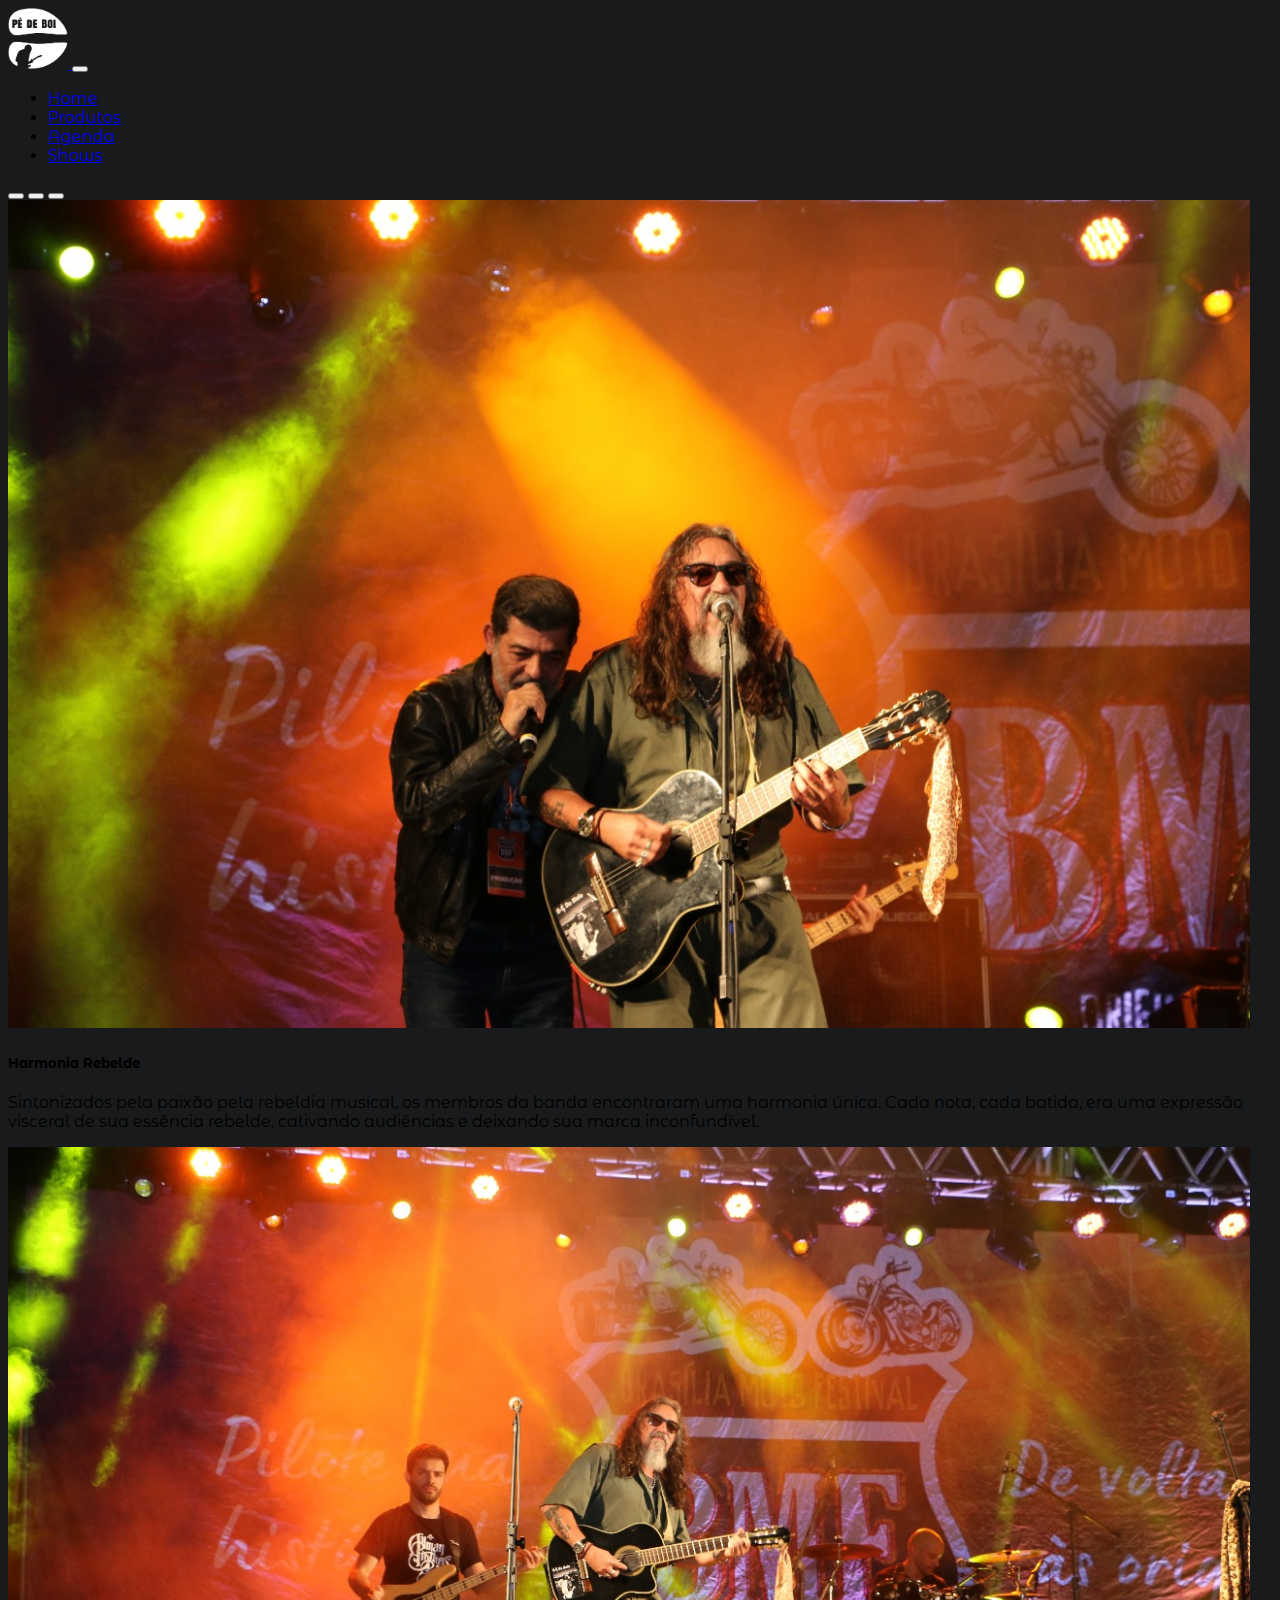
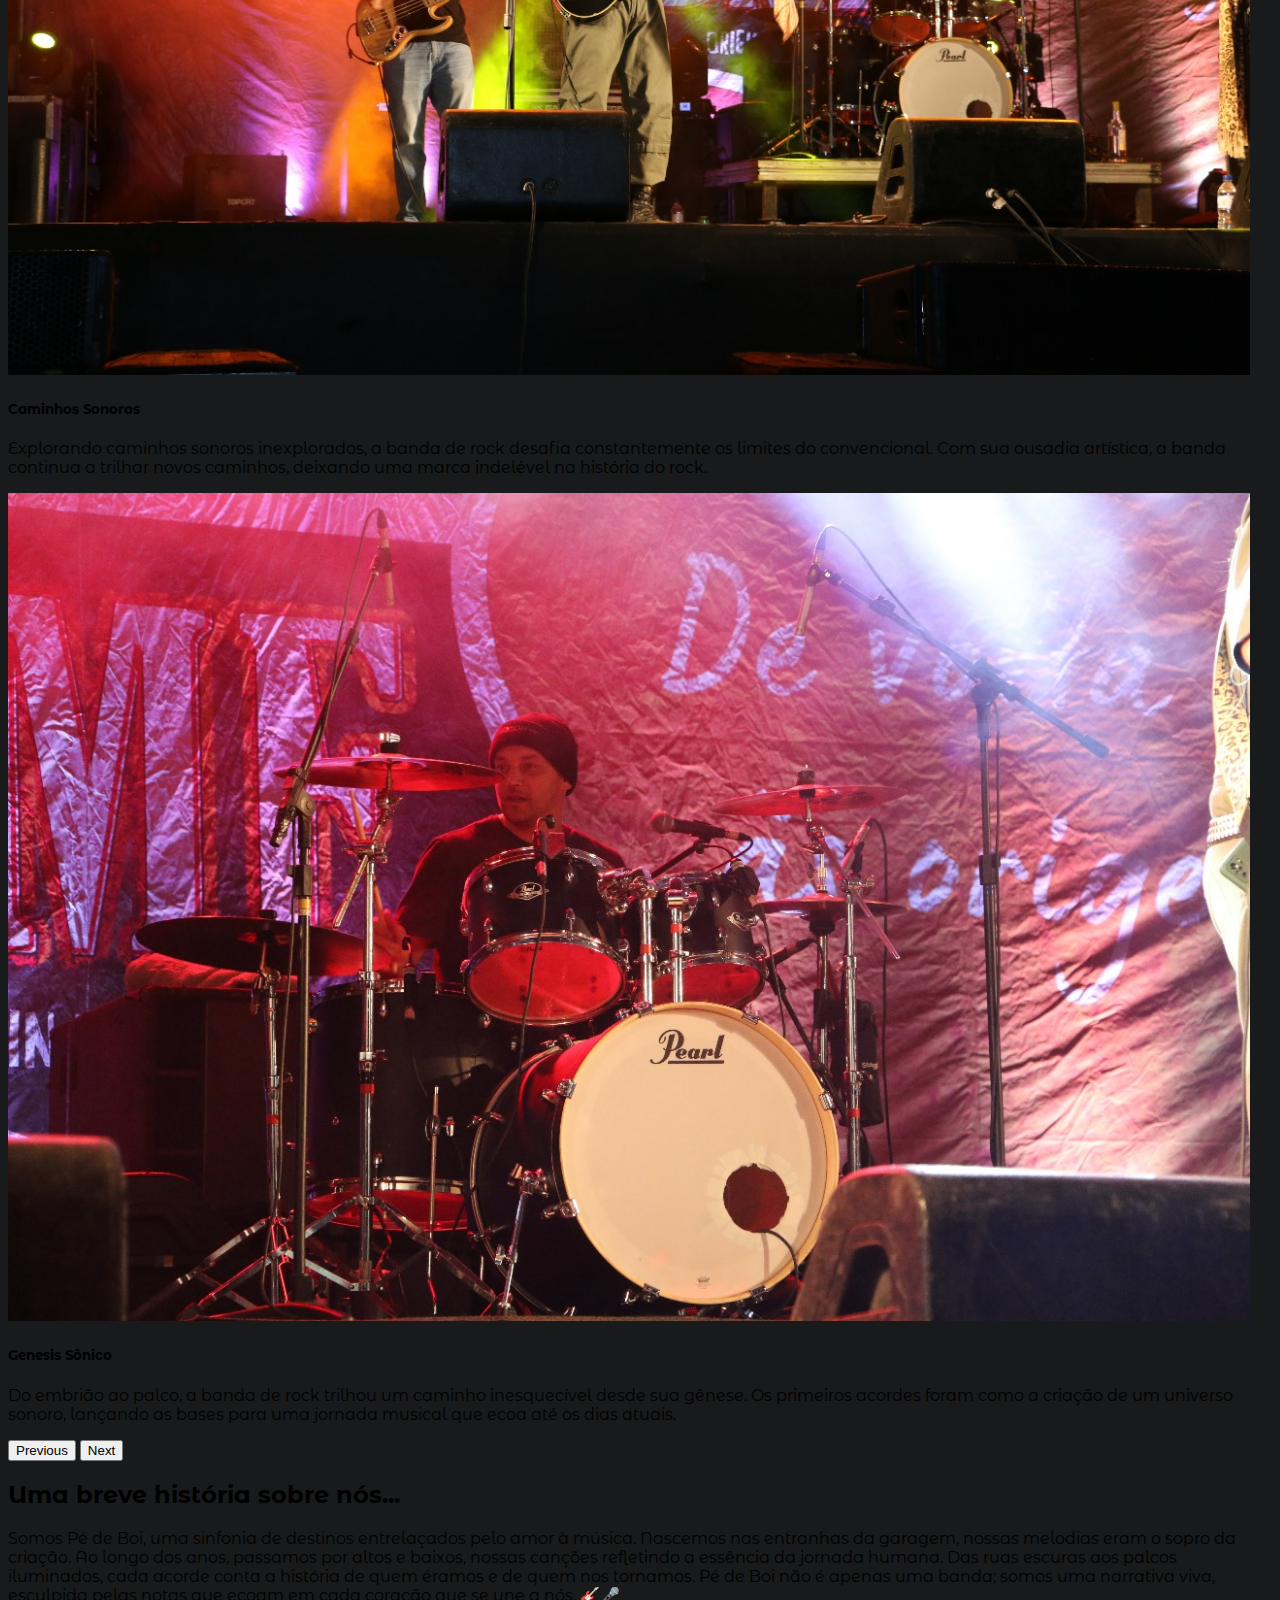
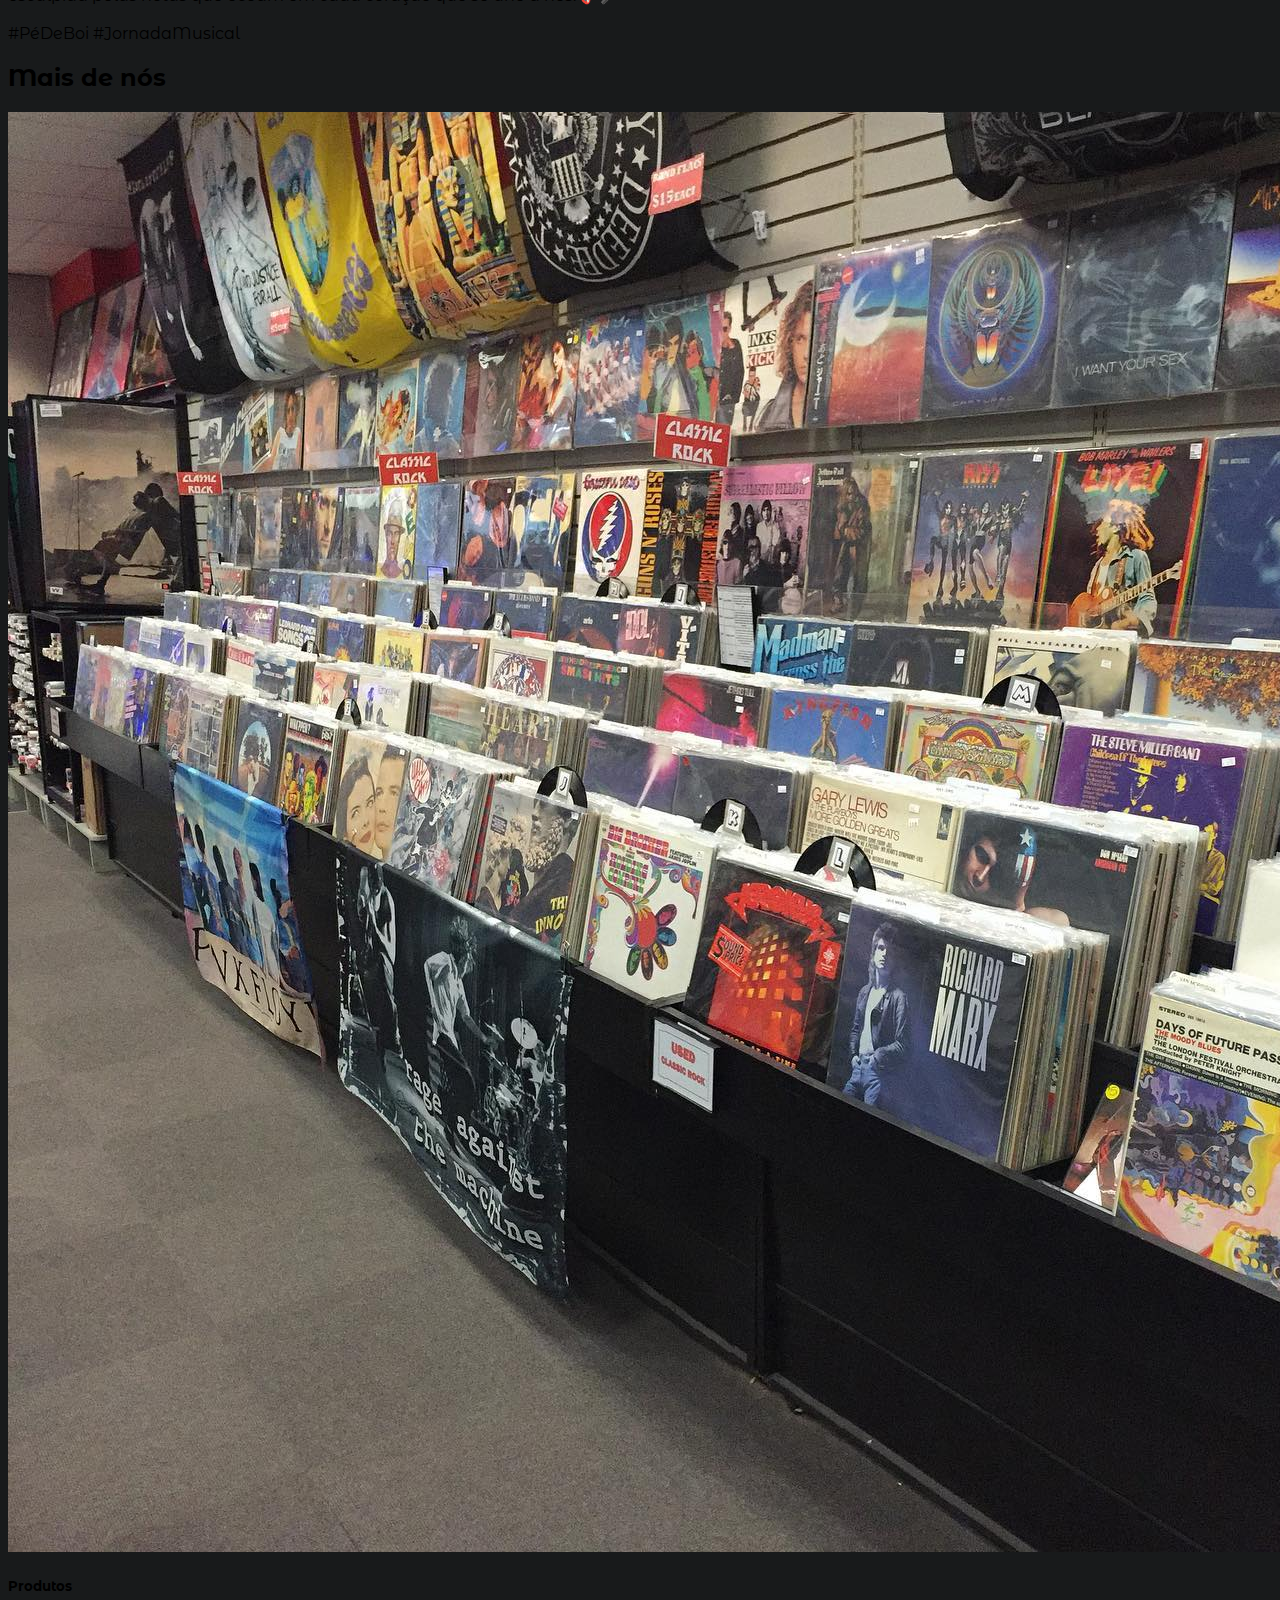
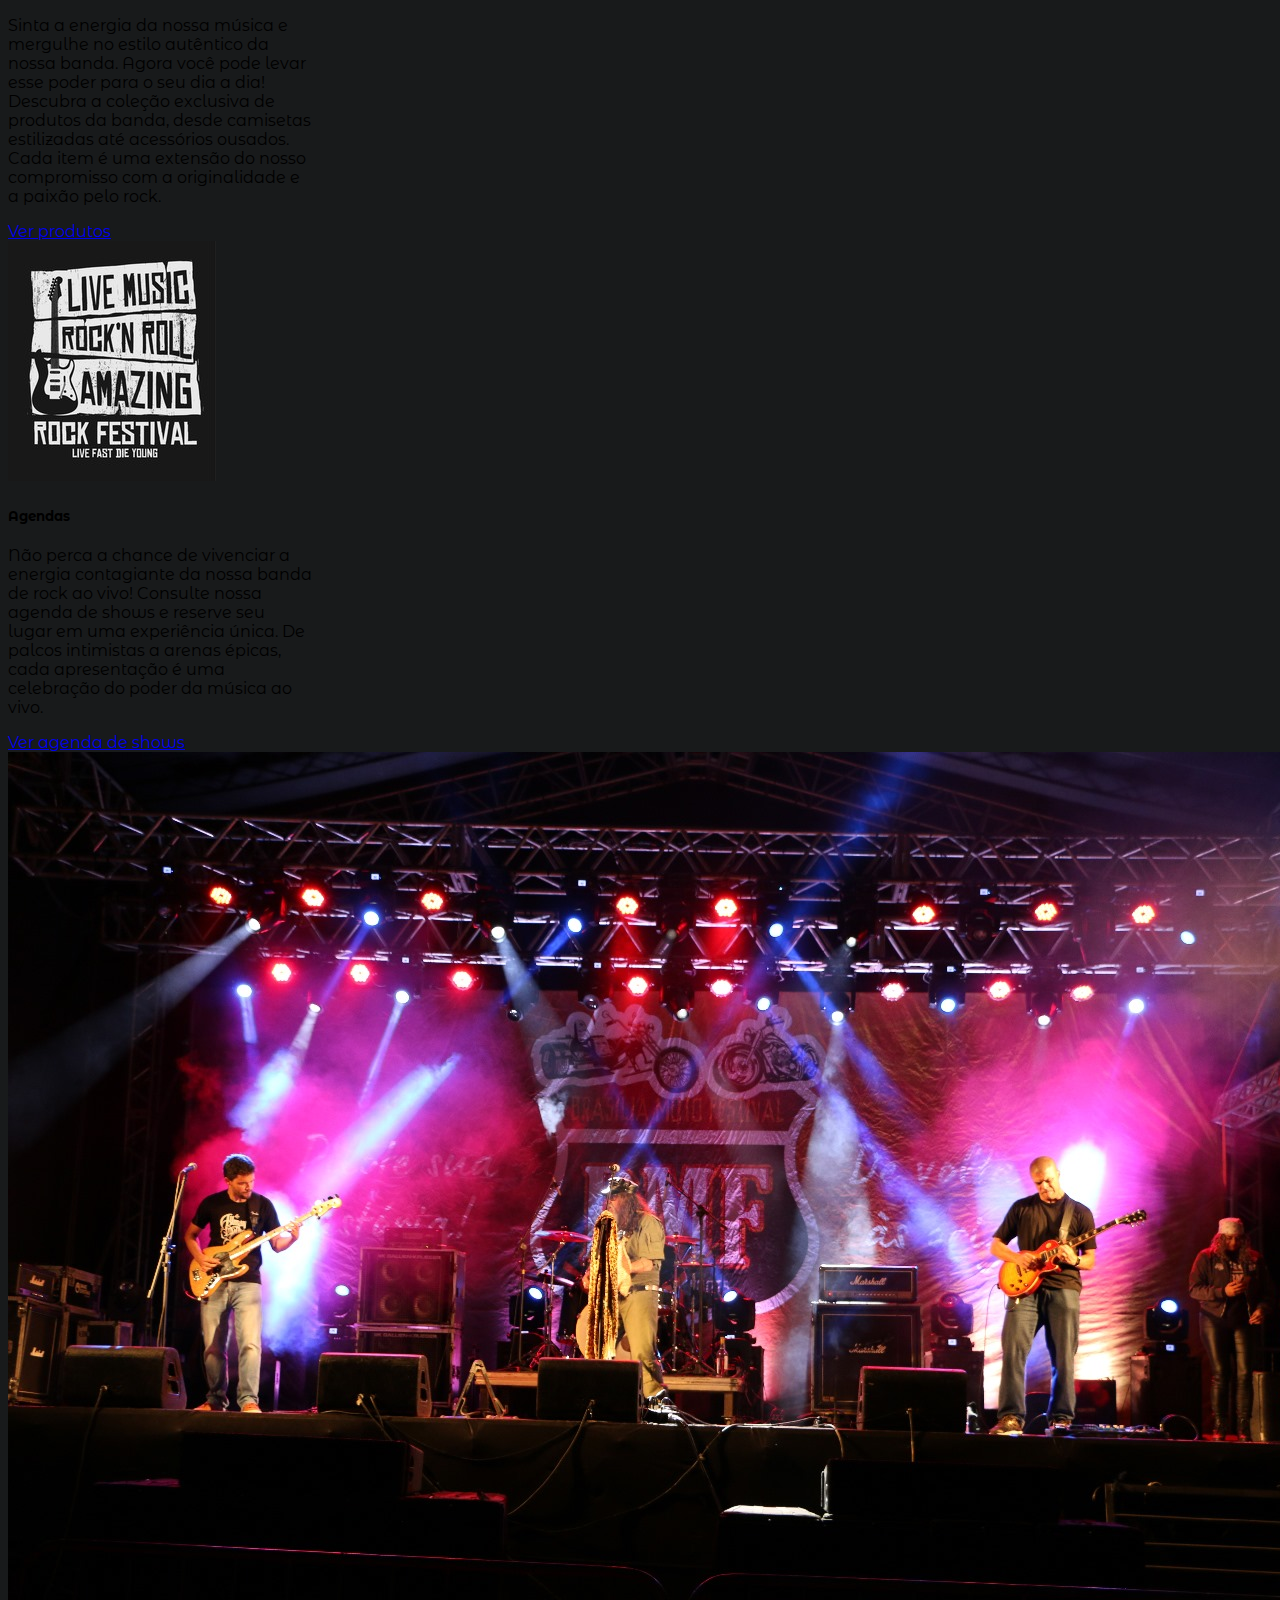
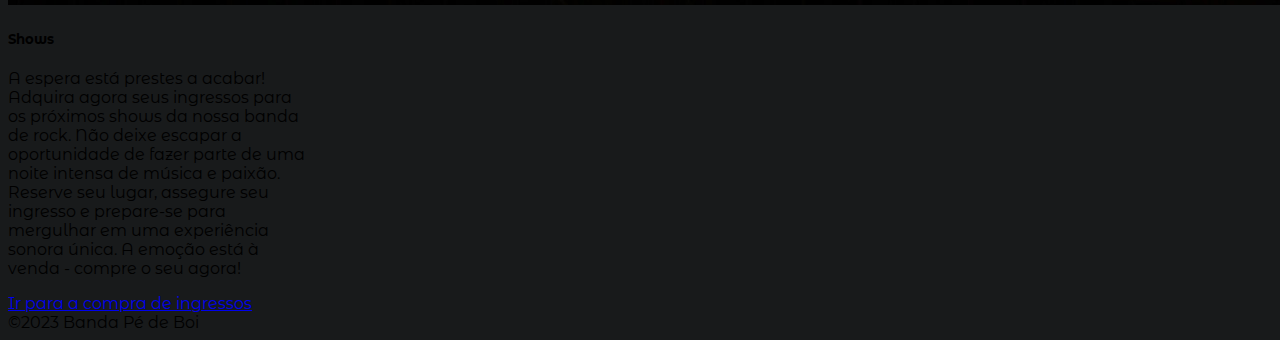
==== index.html @ f190adf1 "Add files via upload" ====
<!DOCTYPE html>
<html lang="pt-br">

<head>
  <meta charset="UTF-8">
  <meta name="viewport" content="width=device-width, initial-scale=1.0">
  <link href="https://cdn.jsdelivr.net/npm/bootstrap@5.3.2/dist/css/bootstrap.min.css" rel="stylesheet"
    integrity="sha384-T3c6CoIi6uLrA9TneNEoa7RxnatzjcDSCmG1MXxSR1GAsXEV/Dwwykc2MPK8M2HN" crossorigin="anonymous">
  <link rel="stylesheet" href="assets/css/style.css">

  <script src="https://cdn.jsdelivr.net/npm/bootstrap@5.3.2/dist/js/bootstrap.bundle.min.js"
    integrity="sha384-C6RzsynM9kWDrMNeT87bh95OGNyZPhcTNXj1NW7RuBCsyN/o0jlpcV8Qyq46cDfL" crossorigin="anonymous"
    defer></script>

  <link rel="icon" type="image/x-icon" href="./assets/img/favicon.ico">
  <title>Banda Pé de Boi</title>
</head>

<body class="">
  <!-- navigation bar -->
  <nav class="navbar navbar-expand-lg bg-dark px-3 py-2" data-bs-theme="dark">
    <div class="container-fluid gap-2">
      <a class="navbar-brand" href="#">
        <img width="60px" src="./assets/img/logo-light.png" alt="Logo da banda" />
      </a>

      <button class="navbar-toggler" type="button" data-bs-toggle="collapse" data-bs-target="#navbarNav"
        aria-controls="navbarNav" aria-expanded="false" aria-label="Toggle navigation">
        <span class="navbar-toggler-icon"></span>
      </button>

      <div class="collapse navbar-collapse fs-5" id="navbarNav">
        <ul class="navbar-nav gap-3">
          <li class="nav-item">
            <a class="nav-link active" aria-current="page" href="#">Home</a>
          </li>

          <li class="nav-item">
            <a class="nav-link" href="./produtos.html">Produtos</a>
          </li>

          <li class="nav-item">
            <a class="nav-link" href="./agenda.html">Agenda</a>
          </li>

          <li class="nav-item">
            <a class="nav-link" href="./shows.html">Shows</a>
          </li>
        </ul>
      </div>
    </div>
  </nav>

  <main>
    <!-- Carrossel de imagens com texto -->
    <div id="carouselExampleIndicators" class="carousel slide">
      <div class="carousel-indicators">
        <button type="button" data-bs-target="#carouselExampleIndicators" data-bs-slide-to="0" class="active"
          aria-current="true" aria-label="Slide 1"></button>
        <button type="button" data-bs-target="#carouselExampleIndicators" data-bs-slide-to="1"
          aria-label="Slide 2"></button>
        <button type="button" data-bs-target="#carouselExampleIndicators" data-bs-slide-to="2"
          aria-label="Slide 3"></button>
      </div>

      <div class="carousel-inner">
        <div class="carousel-item active">
          <img src="./assets/img/band-image-1.jpeg" class="d-block w-100" alt="...">

          <div class="carousel-caption d-none d-md-block">
            <h5 class="fs-1">Harmonia Rebelde</h5>
            <p class="fs-5">Sintonizados pela paixão pela rebeldia musical, os membros da banda encontraram uma
              harmonia única. Cada
              nota, cada batida, era uma expressão visceral de sua essência rebelde, cativando audiências e deixando sua
              marca inconfundível.</p>
          </div>
        </div>

        <div class="carousel-item">
          <img src="./assets/img/band-image-3.jpeg" class="d-block w-100" alt="...">

          <div class="carousel-caption d-none d-md-block">
            <h5 class="fs-1">Caminhos Sonoros</h5>
            <p class="fs-5">Explorando caminhos sonoros inexplorados, a banda de rock desafia constantemente os limites
              do
              convencional. Com sua ousadia artística, a banda continua a trilhar novos caminhos, deixando uma marca
              indelével na história do rock.</p>
          </div>
        </div>

        <div class="carousel-item">
          <img src="./assets/img/band-image-4.jpeg" class="d-block w-100" alt="...">

          <div class="carousel-caption d-none d-md-block">
            <h5 class="fs-1">Genesis Sônico</h5>
            <p class="fs-5">Do embrião ao palco, a banda de rock trilhou um caminho inesquecível desde sua gênese. Os
              primeiros acordes foram como a criação de um universo sonoro, lançando as bases para uma jornada musical
              que
              ecoa até os dias atuais.</p>
          </div>
        </div>
      </div>

      <button class="carousel-control-prev" type="button" data-bs-target="#carouselExampleIndicators"
        data-bs-slide="prev">
        <span class="carousel-control-prev-icon" aria-hidden="true"></span>
        <span class="visually-hidden">Previous</span>
      </button>

      <button class="carousel-control-next" type="button" data-bs-target="#carouselExampleIndicators"
        data-bs-slide="next">
        <span class="carousel-control-next-icon" aria-hidden="true"></span>
        <span class="visually-hidden">Next</span>
      </button>
    </div>

    <!-- Breve história da banda -->
    <div class="d-flex flex-column align-content-center text-white p-3 m-3 gap-3">
      <h2 class="align-self-center ">Uma breve história sobre nós...</h2>

      <div class="w-75 bg-dark p-3 container rounded">
        <p>
          Somos Pé de Boi, uma sinfonia de destinos entrelaçados pelo amor à música. Nascemos nas entranhas da
          garagem,
          nossas melodias eram o sopro da criação. Ao longo dos anos, passamos por altos e baixos, nossas canções
          refletindo a essência da jornada humana. Das ruas escuras aos palcos iluminados, cada acorde conta a
          história
          de quem éramos e de quem nos tornamos. Pé de Boi não é apenas uma banda; somos uma narrativa viva, esculpida
          pelas notas que ecoam em cada coração que se une a nós. 🎸🎤
          <br /><br />
          #PéDeBoi #JornadaMusical
        </p>
      </div>
    </div>

    <!-- Cards de redirecionamento -->
    <div class="d-flex flex-column">
      <h2 class="align-self-center text-white">Mais de nós</h2>

      <div class="m-5 d-flex flex-wrap justify-content-around gap-4">
        <!-- card de produtos -->
        <div class="card text-bg-dark" style="width: 19rem;">
          <img src="./assets/img/produtos.jpg" class="card-img-top" alt="Imagem ilustrativa dos produtos ofertados">
          <div class="card-body">
            <h5 class="card-title">Produtos</h5>
            <p class="card-text">Sinta a energia da nossa música e mergulhe no estilo autêntico da nossa banda. Agora
              você
              pode levar esse poder para o seu dia a dia! Descubra a coleção exclusiva de produtos da banda, desde
              camisetas estilizadas até acessórios ousados. Cada item é uma extensão do nosso compromisso com
              a originalidade e a paixão pelo rock.</p>
          </div>

          <div class="card-body">
            <a href="./produtos.html" class="card-link">Ver produtos</a>
          </div>
        </div>

        <!-- card de agenda -->
        <div class="card text-bg-dark" style="width: 19rem;">
          <img src="./assets/img/agendas.jpg" class="card-img-top" alt="Imagem ilustrativa para a agenda de shows">
          <div class="card-body">
            <h5 class="card-title">Agendas</h5>
            <p class="card-text">Não perca a chance de vivenciar a energia contagiante da nossa banda de rock ao vivo!
              Consulte nossa agenda de shows e reserve seu lugar em uma experiência única. De palcos intimistas a arenas
              épicas, cada apresentação é uma celebração do poder da música ao vivo.</p>
          </div>

          <div class="card-body">
            <a href="./agenda.html" class="card-link">Ver agenda de shows</a>
          </div>
        </div>

        <!-- card de shows -->
        <div class="card text-bg-dark" style="width: 19rem;">
          <img src="./assets/img/band-image-6.jpeg" class="card-img-top" alt="...">
          <div class="card-body">
            <h5 class="card-title">Shows</h5>
            <p class="card-text">A espera está prestes a acabar! Adquira agora seus ingressos para os próximos shows da
              nossa banda de rock. Não deixe escapar a oportunidade de fazer parte de uma noite intensa de música e
              paixão. Reserve seu lugar, assegure seu ingresso e prepare-se para mergulhar em uma experiência sonora
              única. A emoção está à venda - compre o seu agora! </p>
          </div>

          <div class="card-body">
            <a href="./shows.html" class="card-link">Ir para a compra de ingressos</a>
          </div>
        </div>
      </div>
    </div>
  </main>

  <footer class="p-3 text-white bg-dark d-flex justify-content-center w-100">
    ©2023 Banda Pé de Boi
  </footer>

</body>

</html>
---- assets/css/style.css ----
@import url('https://fonts.googleapis.com/css2?family=Montserrat+Alternates:wght@400;500;700&display=swap');

body {
  background-color: #181a1b;
  font-family: 'Montserrat Alternates', sans-serif;
}

.carousel-inner>.carousel-item>img {
  height: 92vh;
}
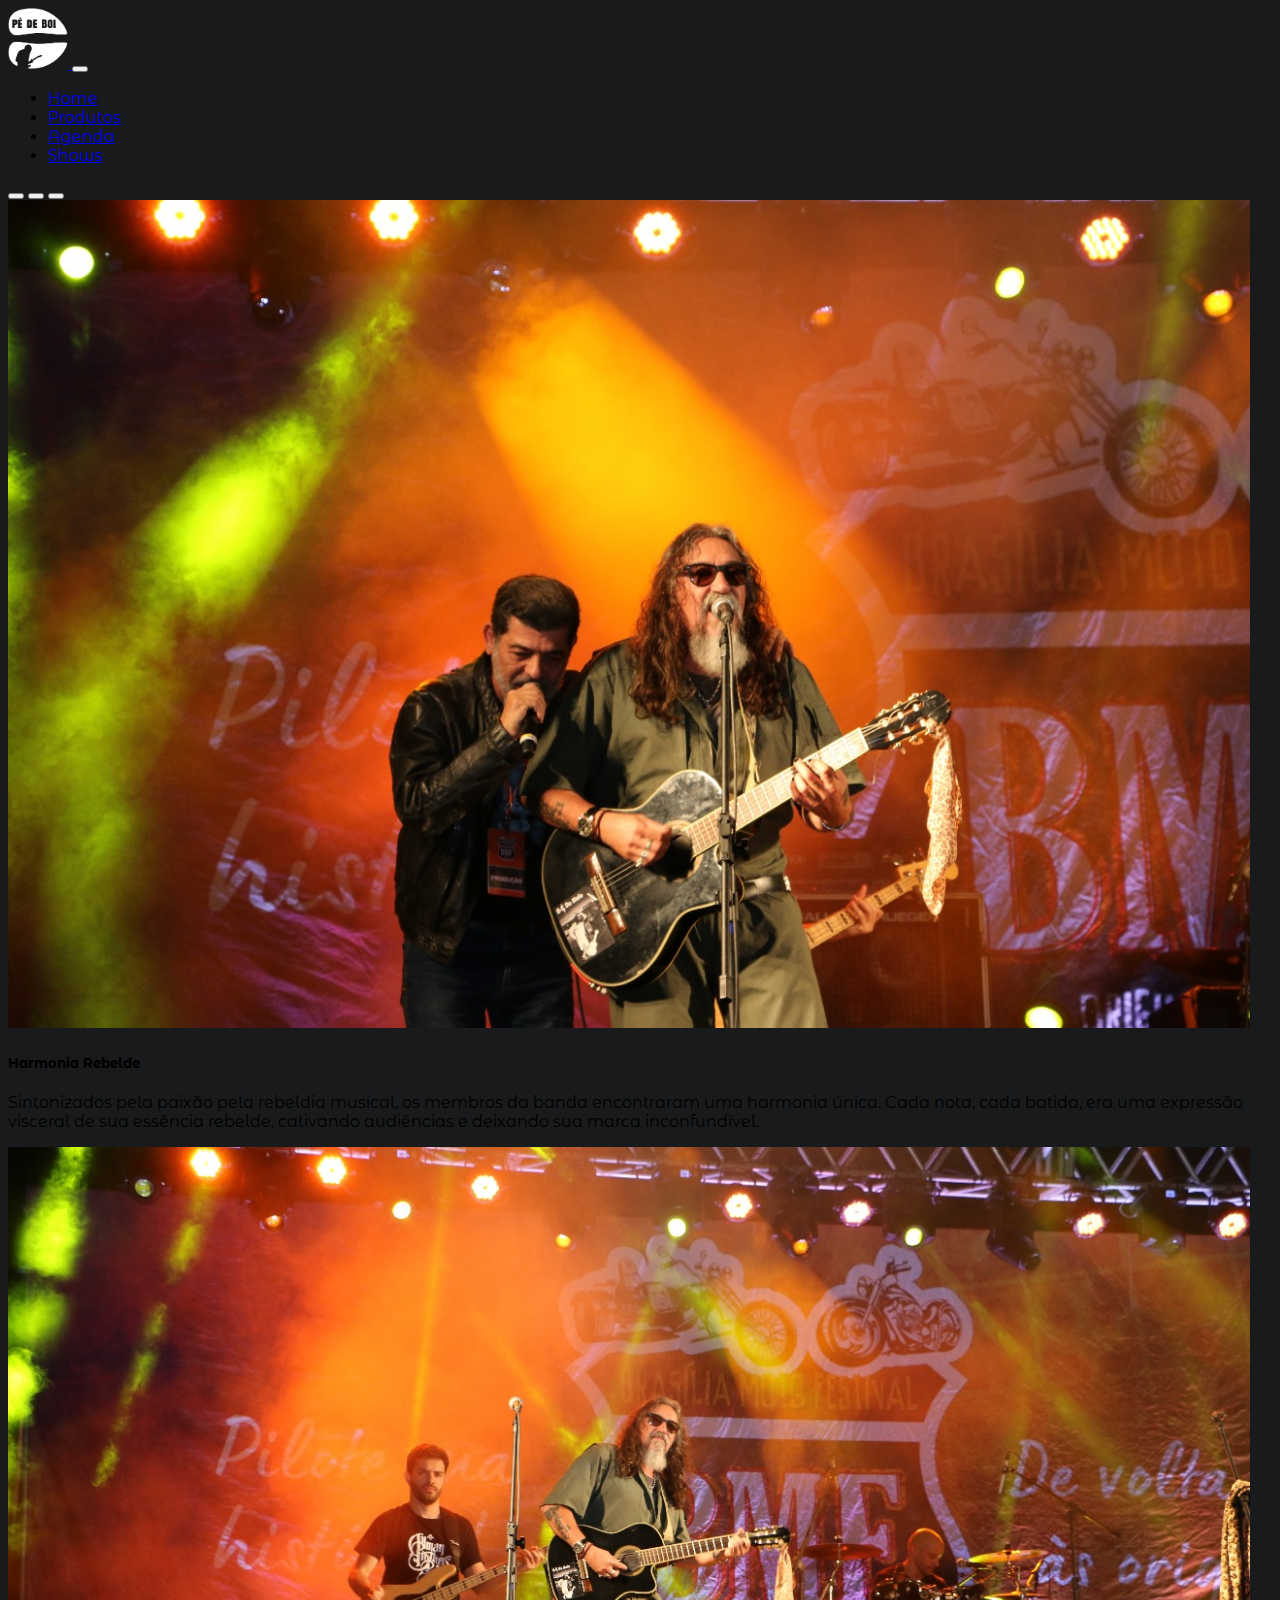
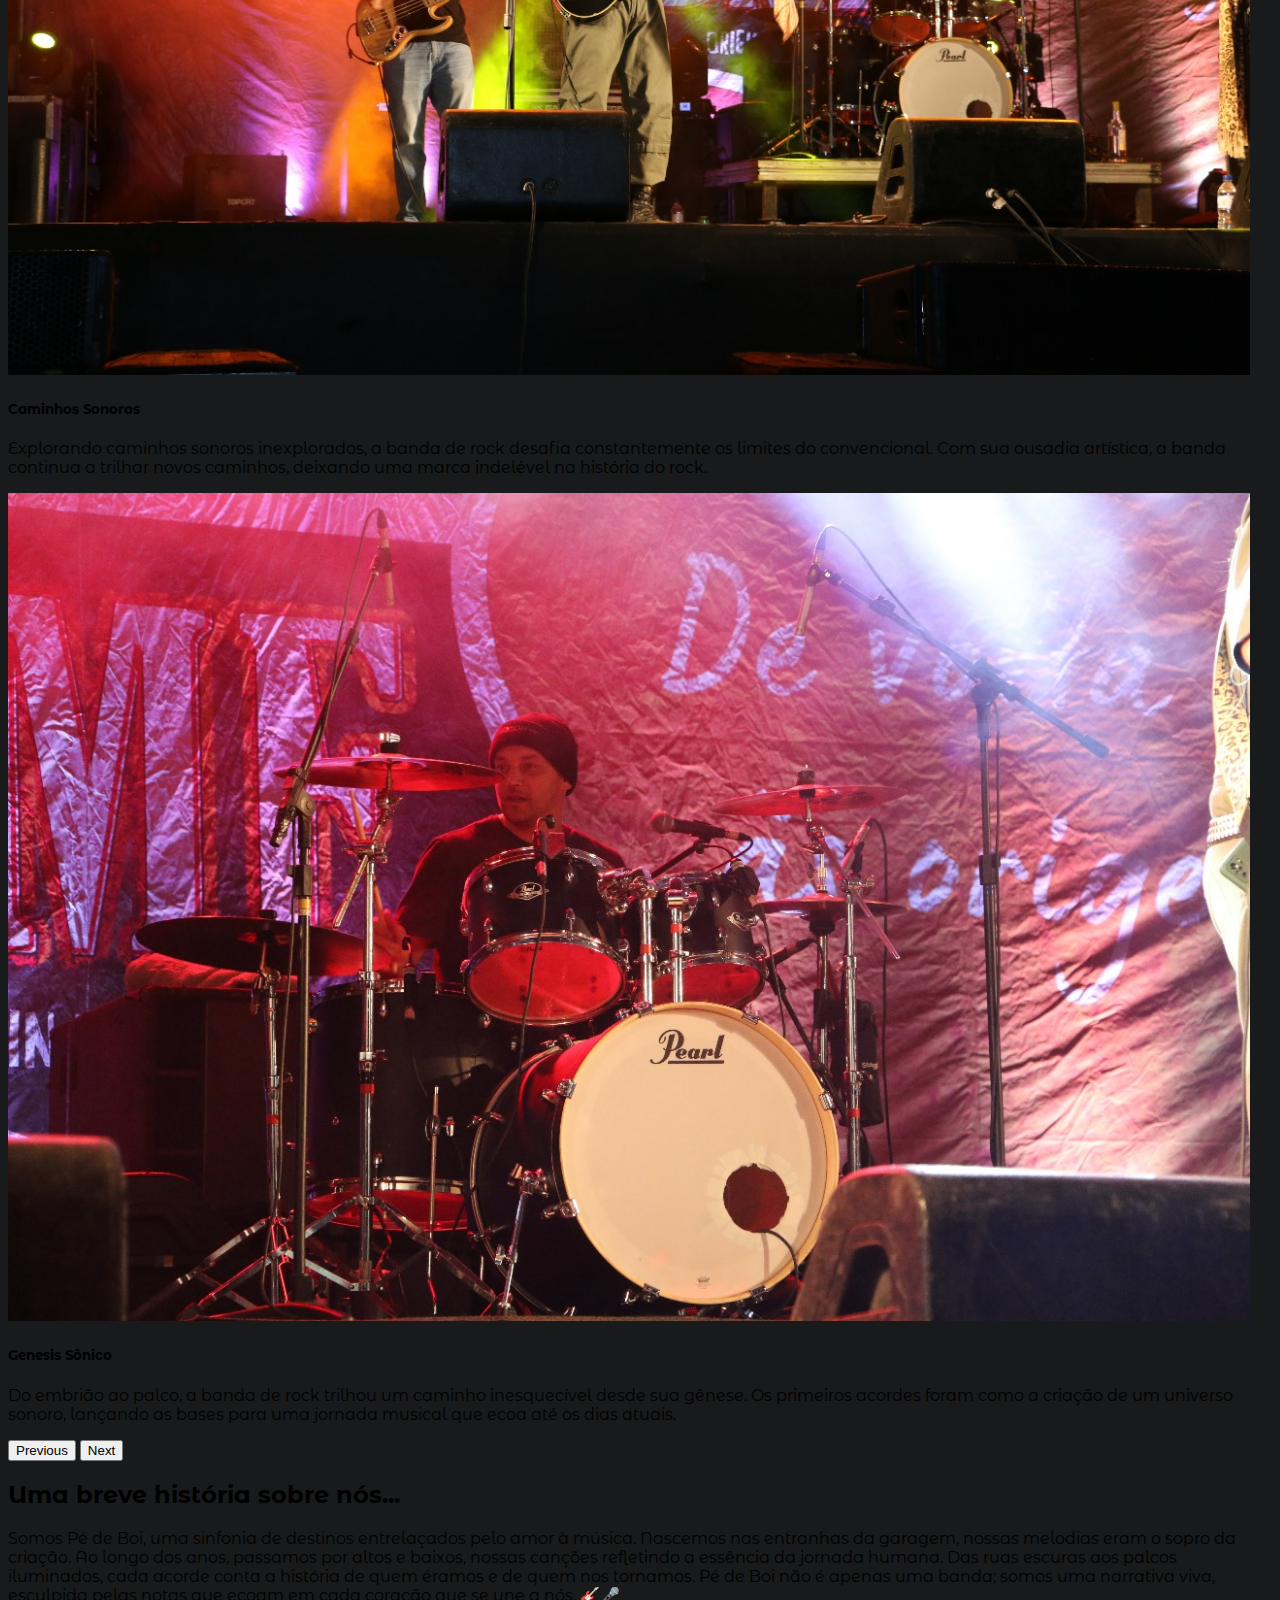
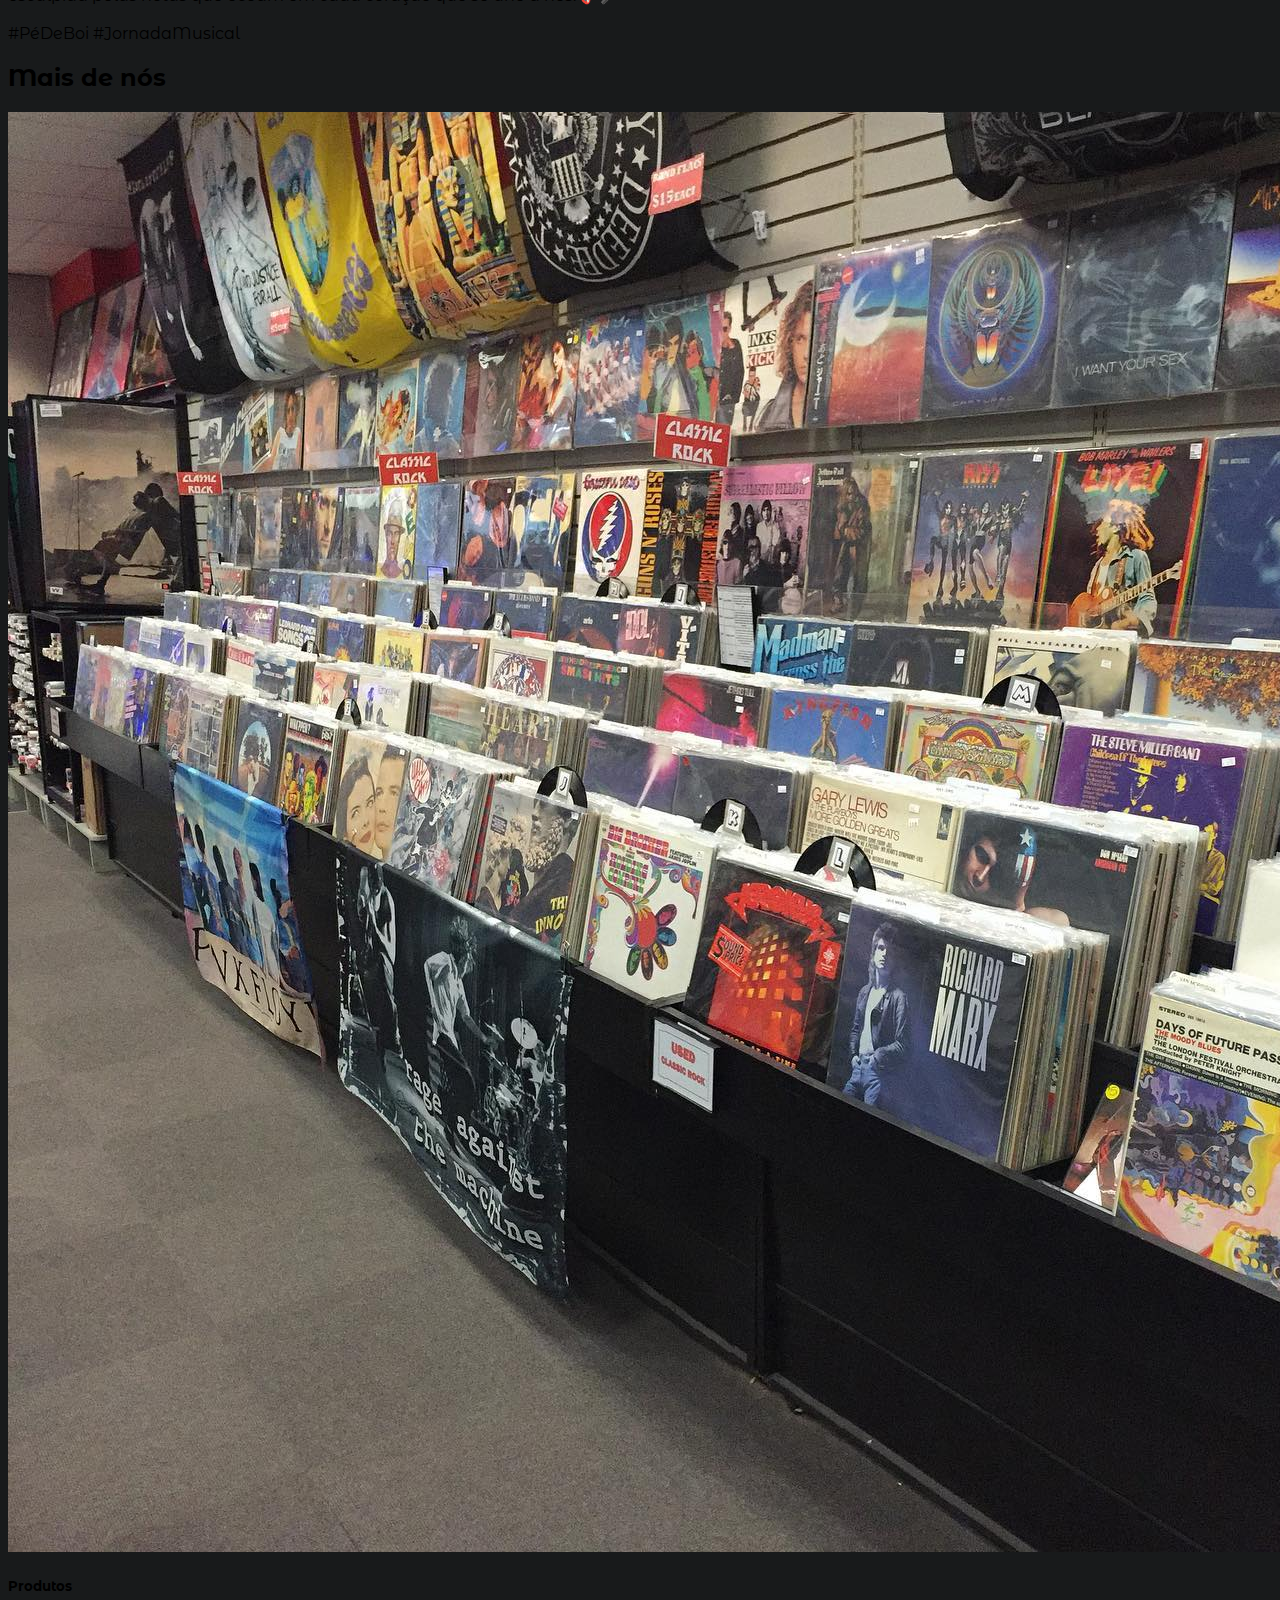
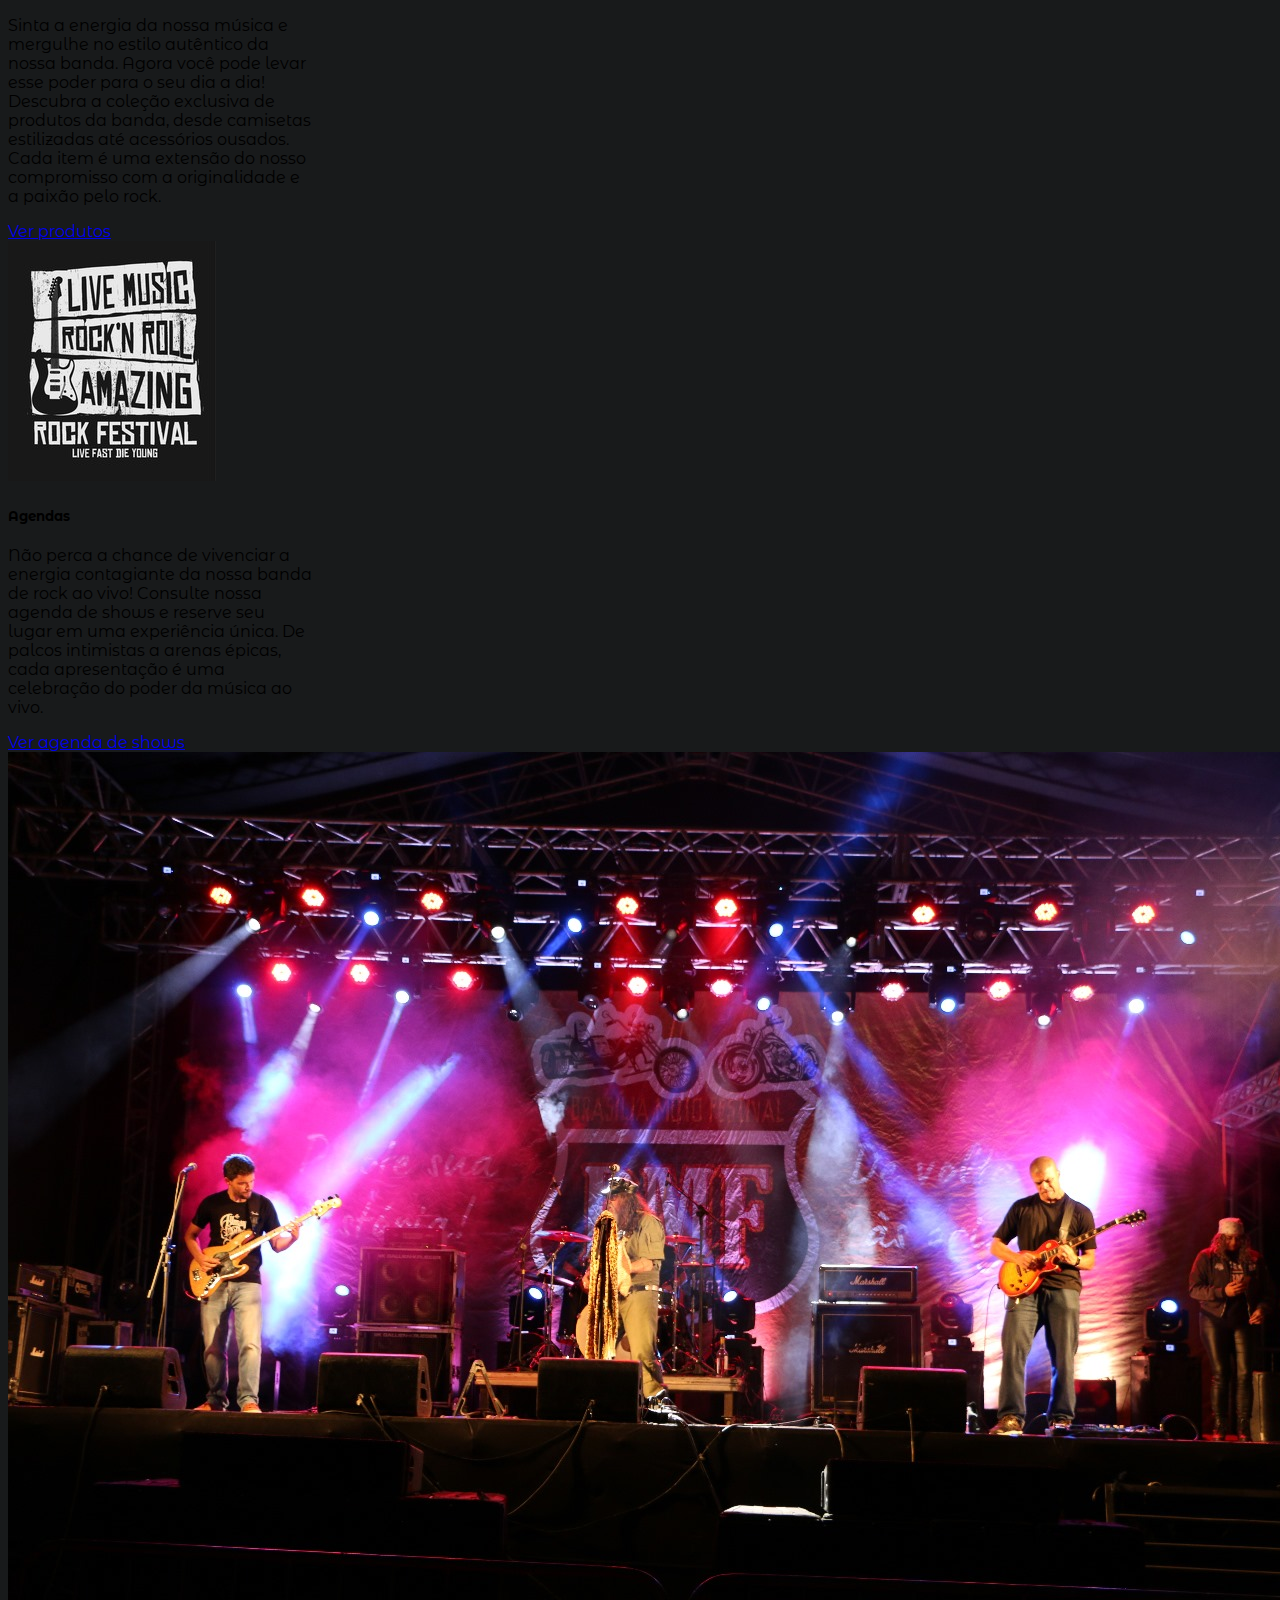
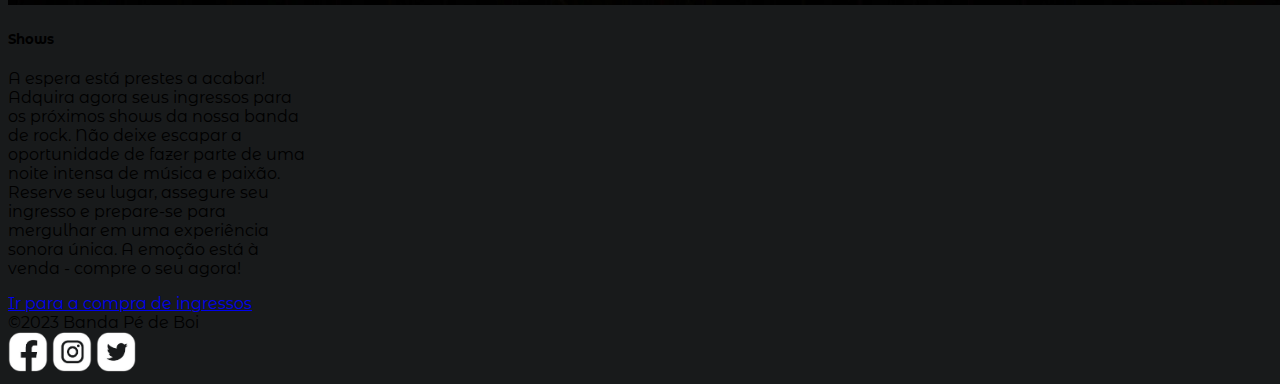
==== commit fae0d6a4: "páginas de shows e agenda adicionada e modificações nas páginas anteriores" ====
--- a/index.html
+++ b/index.html
@@ -16,7 +16,7 @@
   <title>Banda Pé de Boi</title>
 </head>
 
-<body class="">
+<body>
   <!-- navigation bar -->
   <nav class="navbar navbar-expand-lg bg-dark px-3 py-2" data-bs-theme="dark">
     <div class="container-fluid gap-2">
@@ -189,8 +189,18 @@
     </div>
   </main>
 
-  <footer class="p-3 text-white bg-dark d-flex justify-content-center w-100">
-    ©2023 Banda Pé de Boi
+  <footer class="p-3 text-white bg-dark d-flex justify-content-between align-items-center w-100 px-5">
+    <span>©2023 Banda Pé de Boi</span>
+
+    <!-- redes sociais -->
+    <div class="d-flex gap-3">
+      <a href="https://facebook.com/" target="_blank"><img src="assets/img/facebook.png" width="40px"
+          alt="Ícone do facebook"></a>
+      <a href="https://instagram.com/" target="_blank"><img src="assets/img/instagram.png" width="40px"
+          alt="Ícone do instagram"></a>
+      <a href="https://twitter.com/" target="_blank"><img src="assets/img/twitter.png" width="40px"
+          alt="Ícone do twitter"></a>
+    </div>
   </footer>
 
 </body>
--- a/assets/css/style.css
+++ b/assets/css/style.css
@@ -1,4 +1,4 @@
-@import url('https://fonts.googleapis.com/css2?family=Montserrat+Alternates:wght@400;500;700&display=swap');
+@import url('https://fonts.googleapis.com/css2?family=Montserrat+Alternates:wght@300;400;500;600;700&display=swap');
 
 body {
   background-color: #181a1b;
@@ -7,4 +7,10 @@
 
 .carousel-inner>.carousel-item>img {
   height: 92vh;
+}
+
+.shows-link:hover {
+  transform: scale(1.05);
+  box-shadow: 0 0 10px rgba(0, 0, 0, 0.1);
+  transition: transform 100ms ease-in-out;
 }